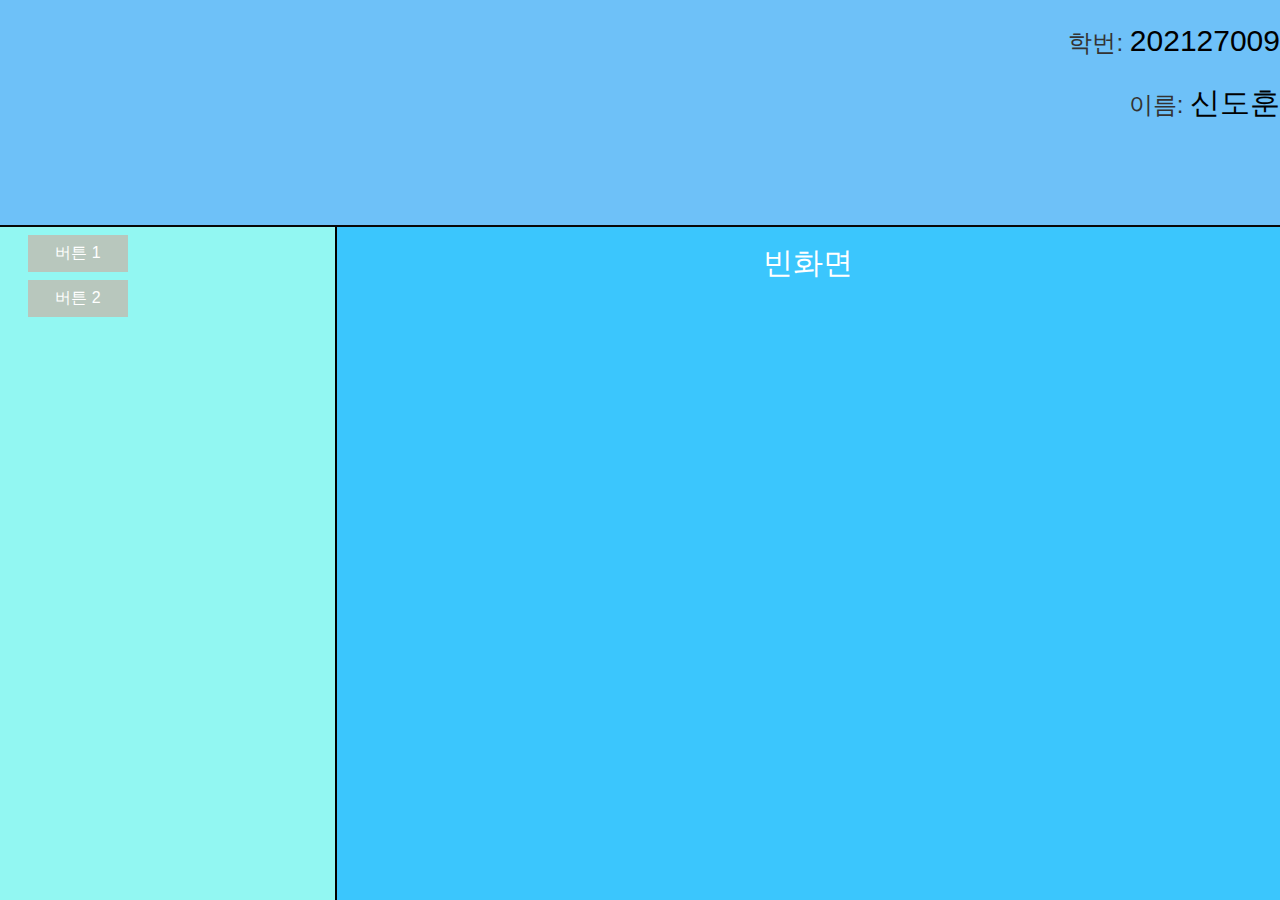
==== HW/HW02/index.html @ 80ac0afd "Add files via upload" ====
<!DOCTYPE html>
<html lang="en">
<head>
    <meta charset="UTF-8">
    <meta name="viewport" content="width=device-width, initial-scale=1.0">
    <link rel="stylesheet" href="style.css">
</head>
<title>16:9 Ratio Layout</title>
<style>

   .container {
        height: 100%;
        width: calc(9 / 16);
        display: flex;
        flex-direction: column;     
    }

    
    
</style>
<body>
    <div class="container">
        <div class="d_top">
            <p>학번: <span id="student_id">202127009</span></p>
            <p>이름: <span id="student_name">신도훈</span></p>
        </div>
        <div class="bottom">
            <div class="d_left">
                <button id="button1">버튼 1</button>
                <button id="button2">버튼 2</button>
            </div>
            <div class="d_right">
                <p> <span id="background_name">빈화면</span></p>
                <canvas id="myCanvas" width="200" height="200"></canvas>
                <div id="canvasContainer"></div> 
        <div id="imageContainer"></div>
            </div>
        </div>
        </div>
    </div>
    <script>
        document.getElementById("button1").addEventListener("click", function() {
            var canvas = document.getElementById("myCanvas");
            var ctx = canvas.getContext("2d");
            ctx.clearRect(0, 0, canvas.width, canvas.height); // 
            ctx.beginPath();
            ctx.arc(canvas.width / 2, canvas.height / 2, 100, 0, 5 * Math.PI);
            ctx.fillStyle = "black";
            ctx.fill();
        });

        document.getElementById("button2").addEventListener("click", function() {
            var imageDiv = document.createElement("div");
            var image = document.createElement("img");
            image.src = "image.jpg"; 
            imageDiv.appendChild(image);

            var description1 = document.createElement("p");
            description1.textContent = "버블파이터";
            imageDiv.appendChild(description1);

            var description2 = document.createElement("p");
            description2.textContent = "2009년 7월 2일";
            imageDiv.appendChild(description2);

            var description3 = document.createElement("p");
            description3.textContent = "장르:캐주얼 TPS";
            imageDiv.appendChild(description3);

            var description4 = document.createElement("p");
            description4.textContent = "7살때부터 롤을하기전까지 학교생활끝나면 맨날했던 게임이라 기억에 남아서 좋아했습니다.";
            imageDiv.appendChild(description4);

            document.getElementById("imageContainer").appendChild(imageDiv);
        });
    </script>


           
    </script>
</body>
</html>
---- HW/HW02/style.css ----
body, html {
    height: 100%;
    margin: 0;
    padding: 0;
}

.container {
    display: flex;
    flex-direction: column;
    height: 100%;
    text-align: right;
}

.d_top {
    flex: 1;
    width: 100%;
    height: calc(100% / 8);
    background-color: #6ec1f8; 
    border-bottom: 2px solid #070707; 
    box-sizing: border-box; 
    color: #333; 
    font-size: 24px; 
    font-family: Arial, sans-serif; 
}

#student_id {
    color: rgb(0, 0, 0); 
    font-size: 30px; 
}

#student_name {
    color: rgb(0, 0, 0); 
    font-size: 30px; 
}

.bottom {
    flex: 3;
    width: 100%;
    display: flex;
}

.d_left {
    flex: 1;
    height: 100x;
    width: calc(100 / 4);
    align-items: center;
    padding-left: 20px;
    background-color: #92f7f2; 
    border-right: 2px solid #000000; 
    box-sizing: border-box; 
}


.d_right {
    flex: 3;
    background-color: #3bc6fd; 
    align-items: center;
    font-family: Arial, sans-serif; 
    text-align: center;
    justify-content: center;
    align-items: center;
}



#background_name {
    color: #ffffff;
    font-size: 30px;
    text-align: center;
}

#student_id, #student_name {
    text-align: right;
}

#button1, #button2 {
    margin: 8px;
    padding: 8px 8px; 
    font-size: 16px;
    background-color: #b8c7bd;
    color: white;
    display: flex;
    flex-direction: column;
    justify-content: flex-start;
    align-items: center;
    width: 100px;
    border: none;
    border-radius: 0;
}
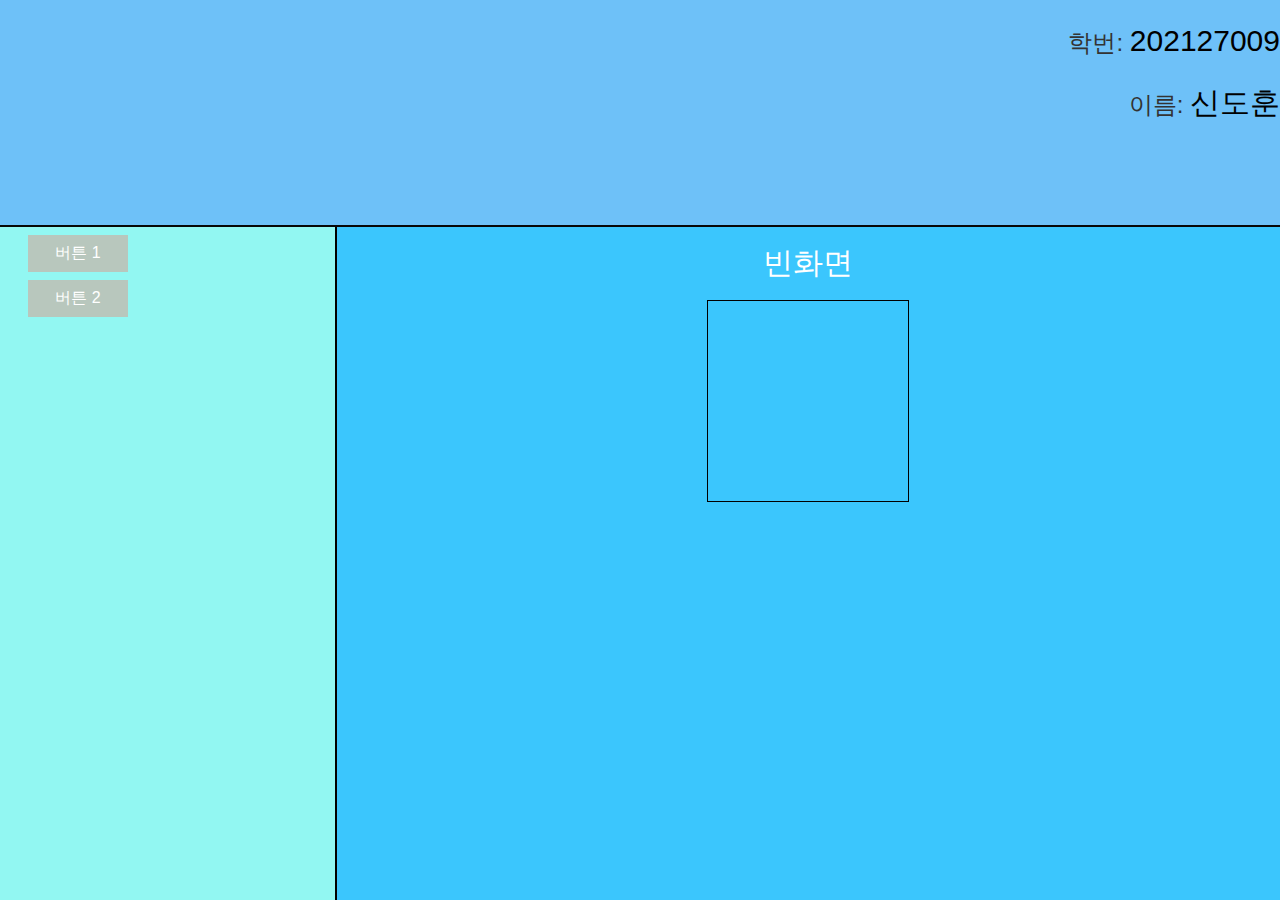
==== commit e3abfbfc: "Add files via upload" ====
--- a/HW/HW02/index.html
+++ b/HW/HW02/index.html
@@ -14,6 +14,10 @@
         display: flex;
         flex-direction: column;     
     }
+
+    canvas {
+            border: 1px solid black; 
+        }
 
     
     
